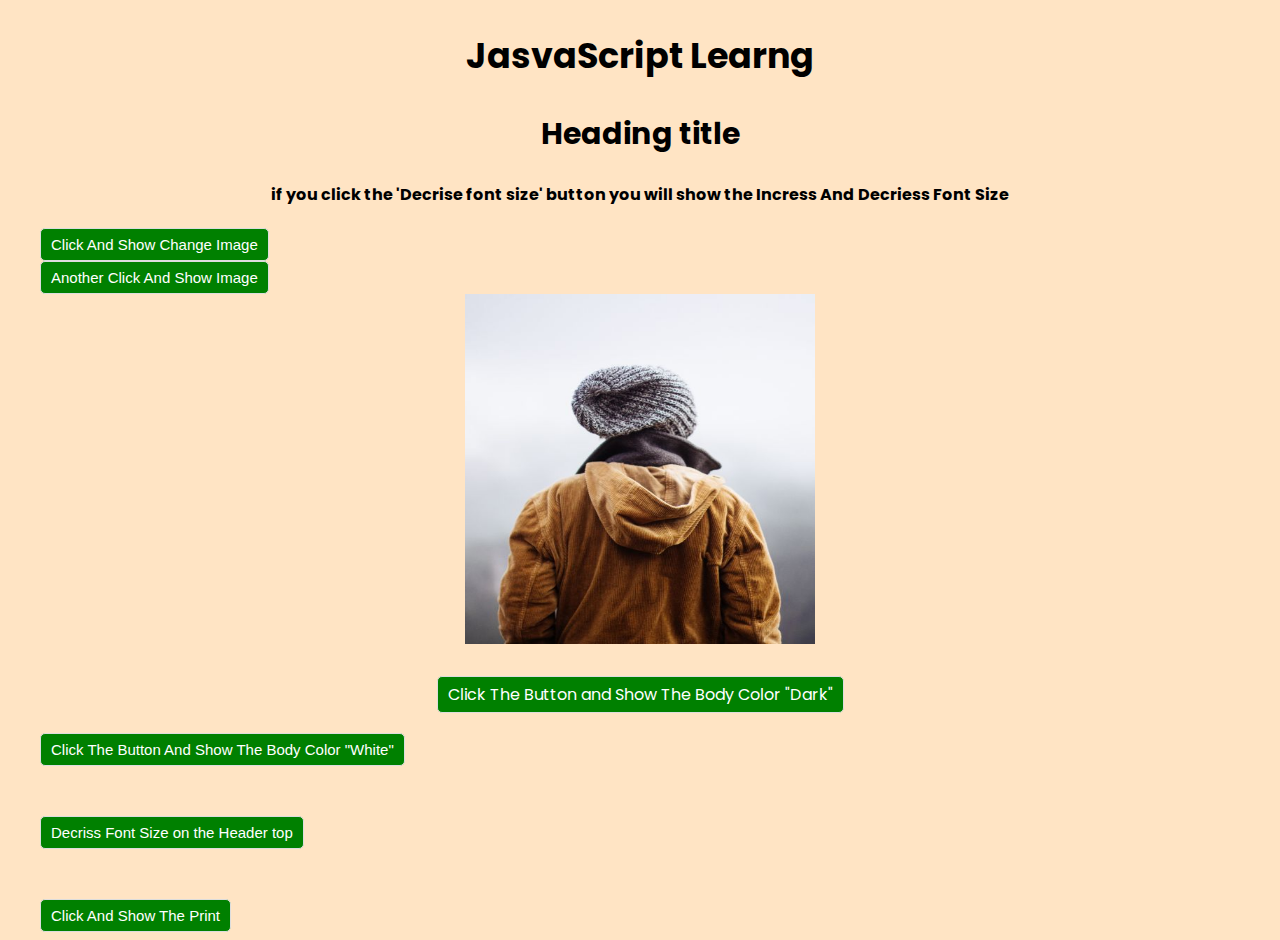
==== index.html @ e72ff88b "first commit" ====
<!doctype html>
<html lang="en">
<head>
    <meta charset="UTF-8">
    <meta name="viewport" content="width=device-width, user-scalable=no, initial-scale=1.0, maximum-scale=1.0, minimum-scale=1.0">
    <meta http-equiv="X-UA-Compatible" content="ie=edge">
    <title>Java Script</title>
    <link rel="stylesheet" href="sass/style.css">
</head>
<body id="bodyColor">

<div class="container">
    <div class="title">
        <h2>jasvaScript Learng </h2>
    </div>


    <!-- Practise Paribus-->

    <div class="header">
        <h2 id="demo" onclick="document.getElementById('bodyColor1').style.color = '#fff'">Heading title </h2>
        <h4 class="block" id="fontStyle" onclick="document.getElementById('bodyColor2').style.color = '#000'">if you click the 'Decrise font size' button you will show the Incress And Decriess Font Size </h4>
    </div>

    <!-- Change The Attriabute -->
    <button class="btn" onclick="document.getElementById('myId').src='img/imageon.jpg'">Click And Show Change Image</button>
    <button class="btn" onclick="document.getElementById('myId').src='img/imageoff.jpg'">Another Click And Show Image</button>

    <img src="img/onimage.jpg" id="myId" alt="Deffolt Image">

<br>
<br>

    <!-- button change Collor  -->
    <a href="#" id="bodyColor1" onclick="document.getElementById('bodyColor').style.background = '#000000'" class="link">Click The Button and Show The Body Color "Dark"</a>
    <button class="btn" id="bodyColor2" onclick="document.getElementById('bodyColor').style.background = '#fff'">Click The Button And Show The Body Color "White"</button>

    <br><br>

    <button class="btn" onclick="document.getElementById('fontStyle').style.fontSize = '10px'">Decriss Font Size on the Header top</button>

    <br>
    <br>

    <button class="btn" onclick="window.print()">Click And Show The Print</button>
</div>



<script src="js/javascript.js"></script>
</body>
</html>
---- sass/style.css ----
@import url("https://fonts.googleapis.com/css2?family=Poppins:wght@100;200;300;400;500;600;700&display=swap");
body {
  background-color: bisque;
  font-family: 'Poppins', sans-serif;
}

body .container {
  width: 1200px;
  margin: auto;
  text-align: center;
}

body .container .link {
  text-align: left;
}

body .container .title h2 {
  font-size: 35px;
  color: #000;
  text-transform: capitalize;
}

body .container img {
  width: 350px;
  height: 350px;
}

body .container .btn {
  border: 1px solid #ddd;
  outline: none;
  color: #fff;
  background-color: green;
  padding: 7px 10px;
  font-size: 15px;
  display: block;
  border-radius: 5px;
}

body .container .link {
  text-decoration: none;
  border: 1px solid #ddd;
  padding: 5px 10px;
  border-radius: 5px;
  background-color: green;
  font-size: 16px;
  color: #fff;
  display: inline-block;
  margin-bottom: 20px;
}
/*# sourceMappingURL=style.css.map */
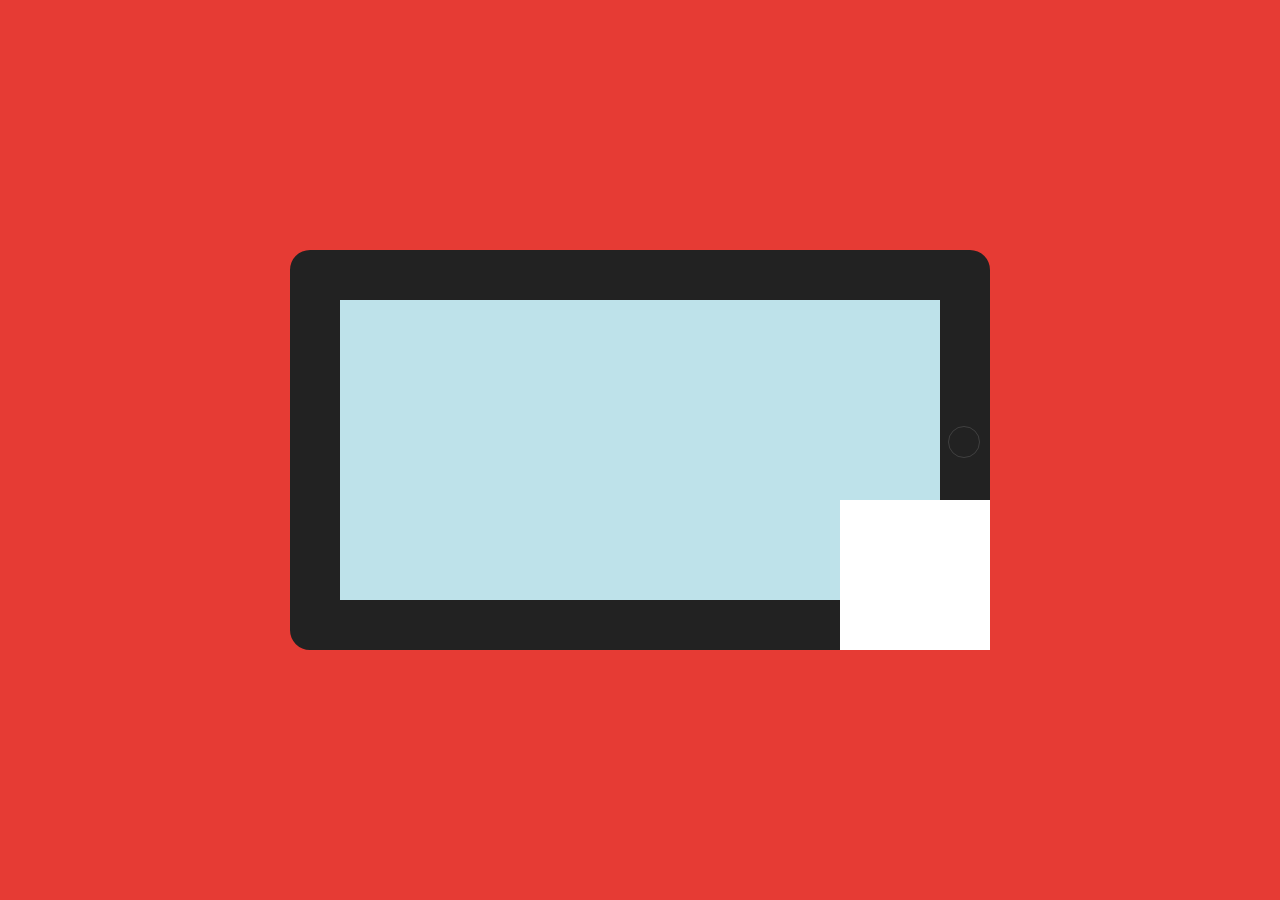
==== commit 714796e3: "Add files via upload" ====
--- a/index.html
+++ b/index.html
@@ -1,52 +1,42 @@
-<!doctype html>
-<html lang="en">
-<head>
-    <meta charset="UTF-8">
-    <meta name="viewport" content="width=device-width, user-scalable=no, initial-scale=1.0, maximum-scale=1.0, minimum-scale=1.0">
-    <meta http-equiv="X-UA-Compatible" content="ie=edge">
-    <title>Java Script</title>
-    <link rel="stylesheet" href="sass/style.css">
-</head>
-<body id="bodyColor">
-
-<div class="container">
-    <div class="title">
-        <h2>jasvaScript Learng </h2>
-    </div>
-
-
-    <!-- Practise Paribus-->
-
-    <div class="header">
-        <h2 id="demo" onclick="document.getElementById('bodyColor1').style.color = '#fff'">Heading title </h2>
-        <h4 class="block" id="fontStyle" onclick="document.getElementById('bodyColor2').style.color = '#000'">if you click the 'Decrise font size' button you will show the Incress And Decriess Font Size </h4>
-    </div>
-
-    <!-- Change The Attriabute -->
-    <button class="btn" onclick="document.getElementById('myId').src='img/imageon.jpg'">Click And Show Change Image</button>
-    <button class="btn" onclick="document.getElementById('myId').src='img/imageoff.jpg'">Another Click And Show Image</button>
-
-    <img src="img/onimage.jpg" id="myId" alt="Deffolt Image">
-
-<br>
-<br>
-
-    <!-- button change Collor  -->
-    <a href="#" id="bodyColor1" onclick="document.getElementById('bodyColor').style.background = '#000000'" class="link">Click The Button and Show The Body Color "Dark"</a>
-    <button class="btn" id="bodyColor2" onclick="document.getElementById('bodyColor').style.background = '#fff'">Click The Button And Show The Body Color "White"</button>
-
-    <br><br>
-
-    <button class="btn" onclick="document.getElementById('fontStyle').style.fontSize = '10px'">Decriss Font Size on the Header top</button>
-
-    <br>
-    <br>
-
-    <button class="btn" onclick="window.print()">Click And Show The Print</button>
-</div>
-
-
-
-<script src="js/javascript.js"></script>
-</body>
+<!doctype html>
+<html lang="en">
+<head>
+    <meta charset="UTF-8">
+    <meta name="viewport"
+          content="width=device-width, user-scalable=no, initial-scale=1.0, maximum-scale=1.0, minimum-scale=1.0">
+    <meta http-equiv="X-UA-Compatible" content="ie=edge">
+    <title>Hammer Project Section</title>
+    <!-- Style css-->
+    <link rel="stylesheet" href="style.css">
+</head>
+<body>
+
+
+
+<!--<div class="wrapper">-->
+
+<!--    <div class="main">-->
+<!--        <div class="box"></div>-->
+<!--    </div>-->
+<!--</div>-->
+
+
+
+<div class="try">
+    <div class="device">
+        <div class="device-screen-wrapper">
+            <div class="device-screen">
+                <div id="hitarea"></div>
+            </div>
+        </div>
+    </div>
+</div>
+
+
+<script src="js/hammer.js"></script>
+
+<script src="js/hammer.min.js"></script>
+<!-- Script Section -->
+<script src="js/index.js"></script>
+</body>
 </html>--- a/style.css
+++ b/style.css
@@ -0,0 +1,41 @@
+*{
+    margin: 0;
+    padding: 0;
+    box-sizing: border-box;
+    font-family: Arial;
+}
+.wrapper, .try{
+    display: flex;
+    justify-content: center;
+    align-items: center;
+    height: 100vh;
+    background: #E63B34;
+}
+.main, .device-screen{
+    width: 700px;
+    height: 400px;
+    border: 50px solid #222222;
+    border-radius: 20px;
+    display: flex;
+    justify-content: center;
+    align-items: center;
+    background: #BEE2EA;
+    position: relative;
+}
+.main::after, .device-screen::after {
+    position: absolute;
+    content: "";
+    right: -40px;
+    top: 42%;
+    width: 30px;
+    height: 30px;
+    border: 1px solid #404040;
+    background: transparent;
+    border-radius: 50%;
+}
+.box, #hitarea{
+    width: 150px;
+    height: 150px;
+    background: #FFFFFF;
+    cursor: pointer;
+}
